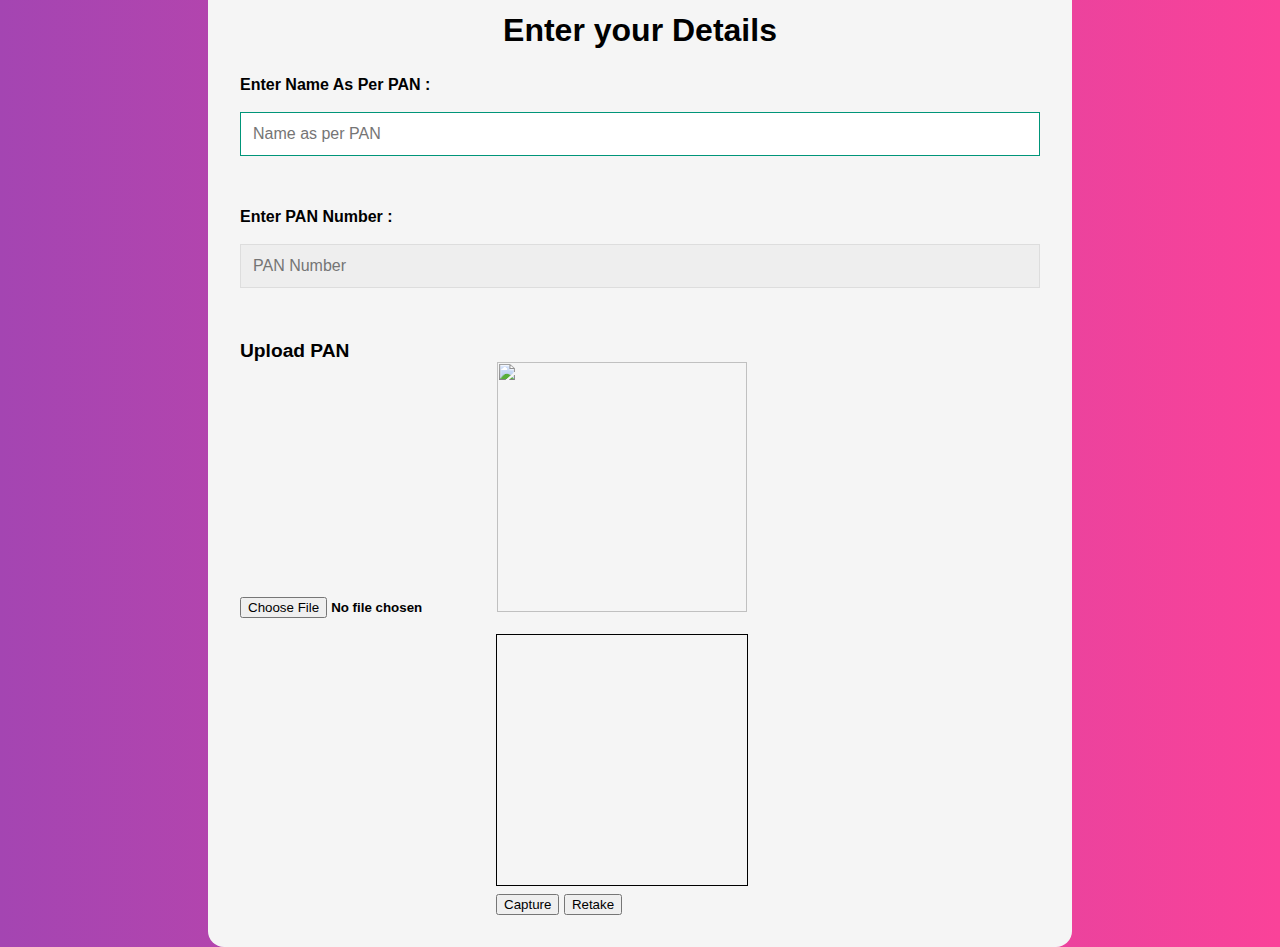
==== logged_in.html @ d218f5f2 "Initial Commit" ====
<!DOCTYPE html>
<head>
    <title>signed into account</title>
    <link rel="stylesheet" href="logged_in.css">
    <script type="text/javascript" src="https://cdnjs.cloudflare.com/ajax/libs/webcamjs/1.0.25/webcam.js"></script>
</head>
<body>
    <div class="main_container">
        <form action="form" id = "details">
            <h2 class="heading" >Enter your Details</h2>
            <div class="input">
                <label for="name" id = "name">Enter Name As Per PAN :</label>
            </div>
            <br>
            <div>
                <input type="text" class="name" name="name" autofocus placeholder="Name as per PAN" required>
            </div><br><br>
            <div class="input">
                <label for="pan_no" id = "pan_no">Enter PAN Number :</label>
            </div><br>
            <div>
                <input type="text" name="pan_no" class="PAN_no" autofocus placeholder="PAN Number" required>
            </div><br><br>
            <div>
                <label for="image-upload" id="image-upload" style="font-size: 120%;">Upload PAN </label>
            </div>
            <div id="myimg">
                <input type="file" class="image-upload" name="image-upload">
                <img src="" id = "myimg" height="250" width="250">
            </div>
            <div id ="camera" ></div>
            <div id="snap_button">
                <button onclick="take_snap()" >Capture</button>
                <button onclick="retake()">Retake</button>
            </div>

        </form>
    </div>
</body>
<script>
        Webcam.set({
        width: 250,
        height: 250,
        image_format: 'jpeg',
        jpeg_quality: 100
    });
    Webcam.attach('#camera');

    function take_snap(){
        Webcam.snap(function (data_uri) {
            document.getElementById('camera').innerHTML = 
                '<img src="' + data_uri + '" width="250px" height="250px" />';
    });
};
    function retake(){
        Webcam.set({
        width: 250,
        height: 250,
        image_format: 'jpeg',
        jpeg_quality: 100
    });
    Webcam.attach('#camera');
    };
    window.addEventListener('load' , function(){
    document.querySelector('input[type = "file"]').addEventListener('change',function(){

        if(this.files && this.files[0]){
                var img = document.getElementById("myimg");
                img.src = URL.createObjectURL(this.files[0]);
                img.onload= imgIsLoaded;
            }
        });
    });
</script>
---- logged_in.css ----
body{
    --color-primary: #009579;
    margin: 0;
    height: 100vh;
    display: flex;
    align-items: center;  /* keep things center by vertical  */
    justify-content: center;  /* keep things center by horizontal  */
    font-size: 18px;
    background: -webkit-linear-gradient(left, #a445b2, #fa4299);
}
.main_container{
    width: 800px;
    max-width: 800px;
    height: auto;
    margin: 1rem white;
    padding: 2rem;
    background: whitesmoke;
    border-radius: 1rem; /* curvy-edges */
  }
  .main_container,
  .name,
  .PAN_no {
    font :500 1rem 'Quicksand',sans-serif;
  }
  .form > *:last-child{
    margin-top: 0;
  }
  .form > *:last-child{
    margin-bottom: 0;
  }
.name,.PAN_no {
    margin-bottom: 1rem;
    display: block;
    width: 100%;
    padding: 0.75rem;
    box-sizing: border-box;
    border-radius: var(--border-radius);
    border: 1px solid #dddddd;
    outline: none;
    background: #eeeeee;
    transition: background 0.2s,bordewr-color 0.2s;
  }
.heading{
    text-align: center;
    font-size: 200%;
    color :black;
 }
 .name,.PAN_no:focus{
    border-color: var(--color-primary);
    background: #ffffff;
  }

#name,#pan_no,#image-upload{
    font-weight: bold;
    font-family: 'Quicksand',sans-serif;
    
}

.image-upload{
    border-left: 16rem;
    font-weight: bold;
    font-family: 'Quicksand',sans-serif;
}
#myimg{
    border-left: 10rem;
}
#camera{
    width: 250px;
    height: 250px;
    border: 1px solid black;
    margin-top:1rem;
    overflow: auto;
    margin-bottom: 0.5rem;
}
#snap_button,#camera{
    margin-left: 16rem;
    overflow: auto;
}
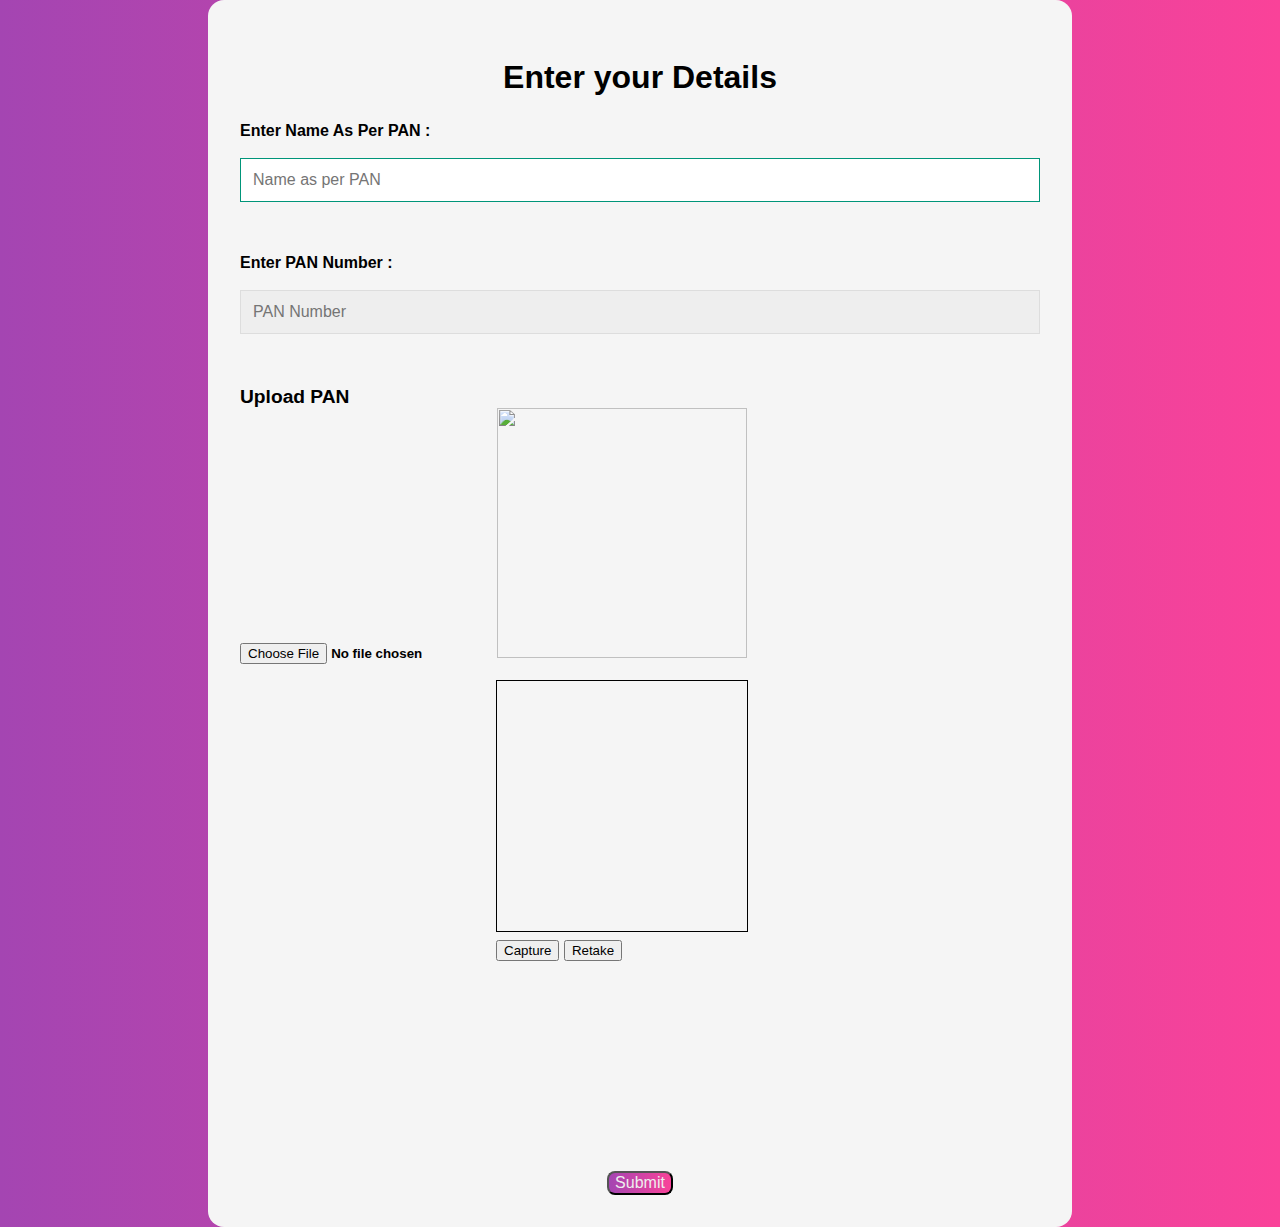
==== commit cc0bd0d7: "Initial Commit" ====
--- a/logged_in.html
+++ b/logged_in.html
@@ -5,70 +5,174 @@
     <script type="text/javascript" src="https://cdnjs.cloudflare.com/ajax/libs/webcamjs/1.0.25/webcam.js"></script>
 </head>
 <body>
-    <div class="main_container">
-        <form action="form" id = "details">
-            <h2 class="heading" >Enter your Details</h2>
-            <div class="input">
-                <label for="name" id = "name">Enter Name As Per PAN :</label>
-            </div>
-            <br>
-            <div>
-                <input type="text" class="name" name="name" autofocus placeholder="Name as per PAN" required>
-            </div><br><br>
-            <div class="input">
-                <label for="pan_no" id = "pan_no">Enter PAN Number :</label>
-            </div><br>
-            <div>
-                <input type="text" name="pan_no" class="PAN_no" autofocus placeholder="PAN Number" required>
-            </div><br><br>
-            <div>
-                <label for="image-upload" id="image-upload" style="font-size: 120%;">Upload PAN </label>
-            </div>
-            <div id="myimg">
-                <input type="file" class="image-upload" name="image-upload">
-                <img src="" id = "myimg" height="250" width="250">
-            </div>
-            <div id ="camera" ></div>
-            <div id="snap_button">
-                <button onclick="take_snap()" >Capture</button>
-                <button onclick="retake()">Retake</button>
+<div id="loading" style="display: none" class="loadingContainer">
+    <div class="loader" >Loading...</div>
+</div>
+<div class="main_container">
+    <form id="details">
+        <h2 class="heading">Enter your Details</h2>
+        <div class="input">
+            <label for="name" id="name">Enter Name As Per PAN :</label>
+        </div>
+        <br>
+        <div>
+            <input type="text" class="name" name="name" autofocus placeholder="Name as per PAN" required>
+        </div>
+        <br><br>
+        <div class="input">
+            <label for="pan_np" id="pan_no">Enter PAN Number :</label>
+        </div>
+        <br>
+        <div>
+            <input type="text" name="pan_no" class="PAN_no" autofocus placeholder="PAN Number" id="pan_np" required>
+        </div>
+        <br><br>
+        <div>
+            <label for="image-upload" id="image-upload" style="font-size: 120%;">Upload PAN </label>
+        </div>
+        <div id="myimge">
+            <input type="file" class="image-upload" name="image-upload" id="pan">
+            <img src="" id="myimg" height="250" width="250">
+        </div>
+        <div id="camera"></div>
+        <div id="snap_button">
+            <button id="capture">Capture</button>
+            <button id="retake">Retake</button>
+        </div>
+
+        <div id="response">
+            <div id="response_text"></div>
+            <div class="responsecanvas">
+                <canvas id="source_can"></canvas>
+                <canvas id="target_can"></canvas>
             </div>
 
-        </form>
-    </div>
+        </div>
+
+        <div style="display: flex; align-items: center;justify-content: center;">
+            <button class="button" id="submit">Submit</button>
+            <button class="button" id="continue" style="display: none">Continue</button>
+        </div>
+    </form>
+</div>
 </body>
 <script>
-        Webcam.set({
-        width: 250,
+    Webcam.set({
+        width: 333,
         height: 250,
         image_format: 'jpeg',
         jpeg_quality: 100
     });
     Webcam.attach('#camera');
 
-    function take_snap(){
+    function take_snap() {
         Webcam.snap(function (data_uri) {
-            document.getElementById('camera').innerHTML = 
-                '<img src="' + data_uri + '" width="250px" height="250px" />';
-    });
-};
-    function retake(){
+            document.getElementById('camera').innerHTML =
+                '<img src="' + data_uri + '" width="333px" height="250px" id="source" />';
+        });
+    };
+
+    function retake() {
         Webcam.set({
-        width: 250,
-        height: 250,
-        image_format: 'jpeg',
-        jpeg_quality: 100
-    });
-    Webcam.attach('#camera');
+            width: 250,
+            height: 250,
+            image_format: 'jpeg',
+            jpeg_quality: 100
+        });
+        Webcam.attach('#camera');
     };
-    window.addEventListener('load' , function(){
-    document.querySelector('input[type = "file"]').addEventListener('change',function(){
+    window.addEventListener('load', function () {
+        document.querySelector('input[type = "file"]').addEventListener('change', function () {
 
-        if(this.files && this.files[0]){
-                var img = document.getElementById("myimg");
-                img.src = URL.createObjectURL(this.files[0]);
-                img.onload= imgIsLoaded;
+            if (this.files && this.files[0]) {
+                var reader = new FileReader();
+
+                reader.onload = function (e) {
+                    var img = document.getElementById("myimg");
+                    img.src = e.target.result;
+                };
+
+                reader.readAsDataURL(this.files[0]);
             }
         });
+
+        document.getElementById("capture").addEventListener("click", function (e) {
+            e.preventDefault();
+            take_snap();
+        });
+        document.getElementById("retake").addEventListener("click", function (e) {
+            e.preventDefault();
+            retake();
+        });
+        document.getElementById("continue").addEventListener("click", function (e) {
+            e.preventDefault();
+            var pan = document.getElementById("pan_np").value;
+            var auth_user = JSON.parse(localStorage.getItem("auth_user"));
+            auth_user.pan = pan;
+            localStorage.setItem("auth_user", JSON.stringify(auth_user));
+            var voted = JSON.parse(localStorage.getItem("voted")||"[]")
+            if(voted.indexOf(pan)=== -1){
+                window.location.href="/vote.html"
+            }else{
+                alert("You already casted your vote, Thank you!")
+            }
+
+        });
+
+        document.getElementById("submit").addEventListener("click", async function (e) {
+            e.preventDefault();
+            var loadingElem = document.getElementById("loading");
+            loadingElem.style.display = "flex";
+            var dataURI = document.getElementById("source").src;
+            // var blob = dataURLtoBlob(document.getElementById("source").src);
+            const blob = await (await fetch(dataURI)).blob();
+            var formData = new FormData();
+            formData.append('source', blob, 'source.jpg')
+            formData.append('target', document.getElementById("pan").files[0])
+            var xhttp = new XMLHttpRequest();
+            xhttp.onreadystatechange = function() {
+                if (this.readyState == 4 && this.status == 200) {
+                    console.log(this.responseText)
+                    loadingElem.style.display = "none";
+                    try{
+                        var response = JSON.parse(this.responseText).response;
+                        var responseTextElem = document.getElementById("response_text");
+                        var source_boud = response.source_image_face.bounding_box
+                        var c = document.getElementById("source_can");
+                        var ctx = c.getContext("2d");
+                        var img = document.getElementById("source");
+                        c.width = 150
+                        c.height = (source_boud.height/source_boud.width)*c.width
+                        ctx.drawImage(img, source_boud.left*img.naturalWidth, source_boud.top*img.naturalHeight,source_boud.width*img.naturalWidth, source_boud.height*img.naturalHeight,0,0,c.offsetWidth,c.offsetHeight);
+                        var target_boud;
+                        if(response.face_matches.length>0){
+                            responseTextElem.innerText = "Photo Identity Matched"
+                            target_boud = response.face_matches[0].face.bounding_box;
+                            document.getElementById("submit").style.display = "none"
+                            document.getElementById("continue").style.display = "block"
+                            localStorage.setItem("status","matched");
+                        }else{
+                            responseTextElem.innerText = "Photo Identity Not Matched";
+                            target_boud = response.unmatched_faces[0].bounding_box;
+                            document.getElementById("submit").style.display = "block"
+                            document.getElementById("continue").style.display = "none";
+                            localStorage.setItem("status","unmatched");
+                        }
+                        var tc = document.getElementById("target_can");
+                        var tctx = tc.getContext("2d");
+                        var timg = document.getElementById("myimg");
+                        tc.width = 150
+                        tc.height = (target_boud.height/target_boud.width)*c.width
+                        tctx.drawImage(timg, target_boud.left*timg.naturalWidth, target_boud.top*timg.naturalHeight,target_boud.width*timg.naturalWidth, target_boud.height*timg.naturalHeight,0,0,tc.offsetWidth,tc.offsetHeight);
+
+                    }catch (e){
+                        console.log(e)
+                    }
+                }
+            };
+            xhttp.open("POST", "https://api.evotingsystem.online/api/face-compare", true);
+            xhttp.send(formData);
+        });
+
     });
 </script>--- a/logged_in.css
+++ b/logged_in.css
@@ -1,7 +1,6 @@
 body{
     --color-primary: #009579;
     margin: 0;
-    height: 100vh;
     display: flex;
     align-items: center;  /* keep things center by vertical  */
     justify-content: center;  /* keep things center by horizontal  */
@@ -76,3 +75,74 @@
     margin-left: 16rem;
     overflow: auto;
 }
+.responsecanvas{
+    display: flex;
+    align-items: center;
+    justify-content: space-around;
+    margin: 30px 0;
+}
+.button{
+    font-size: 100%;
+    color: #eeeeee;
+    background: -webkit-linear-gradient(left, #a445b2, #fa4299);
+    border-radius: 0.5rem;
+}
+.button:hover{
+    background: -webkit-linear-gradient(left, #fa4299, #a445b2);
+}
+.button:active{
+    transform: scale(0.98);
+}
+
+/* Loading animation CSS */
+.loader,
+.loader:after {
+    border-radius: 50%;
+    width: 10em;
+    height: 10em;
+}
+.loader {
+    margin: 60px auto;
+    font-size: 10px;
+    position: relative;
+    text-indent: -9999em;
+    border-top: 1.1em solid rgba(255, 255, 255, 0.2);
+    border-right: 1.1em solid rgba(255, 255, 255, 0.2);
+    border-bottom: 1.1em solid rgba(255, 255, 255, 0.2);
+    border-left: 1.1em solid #ffffff;
+    -webkit-transform: translateZ(0);
+    -ms-transform: translateZ(0);
+    transform: translateZ(0);
+    -webkit-animation: load8 1.1s infinite linear;
+    animation: load8 1.1s infinite linear;
+}
+@-webkit-keyframes load8 {
+    0% {
+        -webkit-transform: rotate(0deg);
+        transform: rotate(0deg);
+    }
+    100% {
+        -webkit-transform: rotate(360deg);
+        transform: rotate(360deg);
+    }
+}
+@keyframes load8 {
+    0% {
+        -webkit-transform: rotate(0deg);
+        transform: rotate(0deg);
+    }
+    100% {
+        -webkit-transform: rotate(360deg);
+        transform: rotate(360deg);
+    }
+}
+
+.loadingContainer{
+    position: fixed;
+    width: 100%;
+    height: 100%;
+    top: 0;
+    left: 0;
+    background: rgba(0,0,0,0.5);
+    align-items: center;
+}
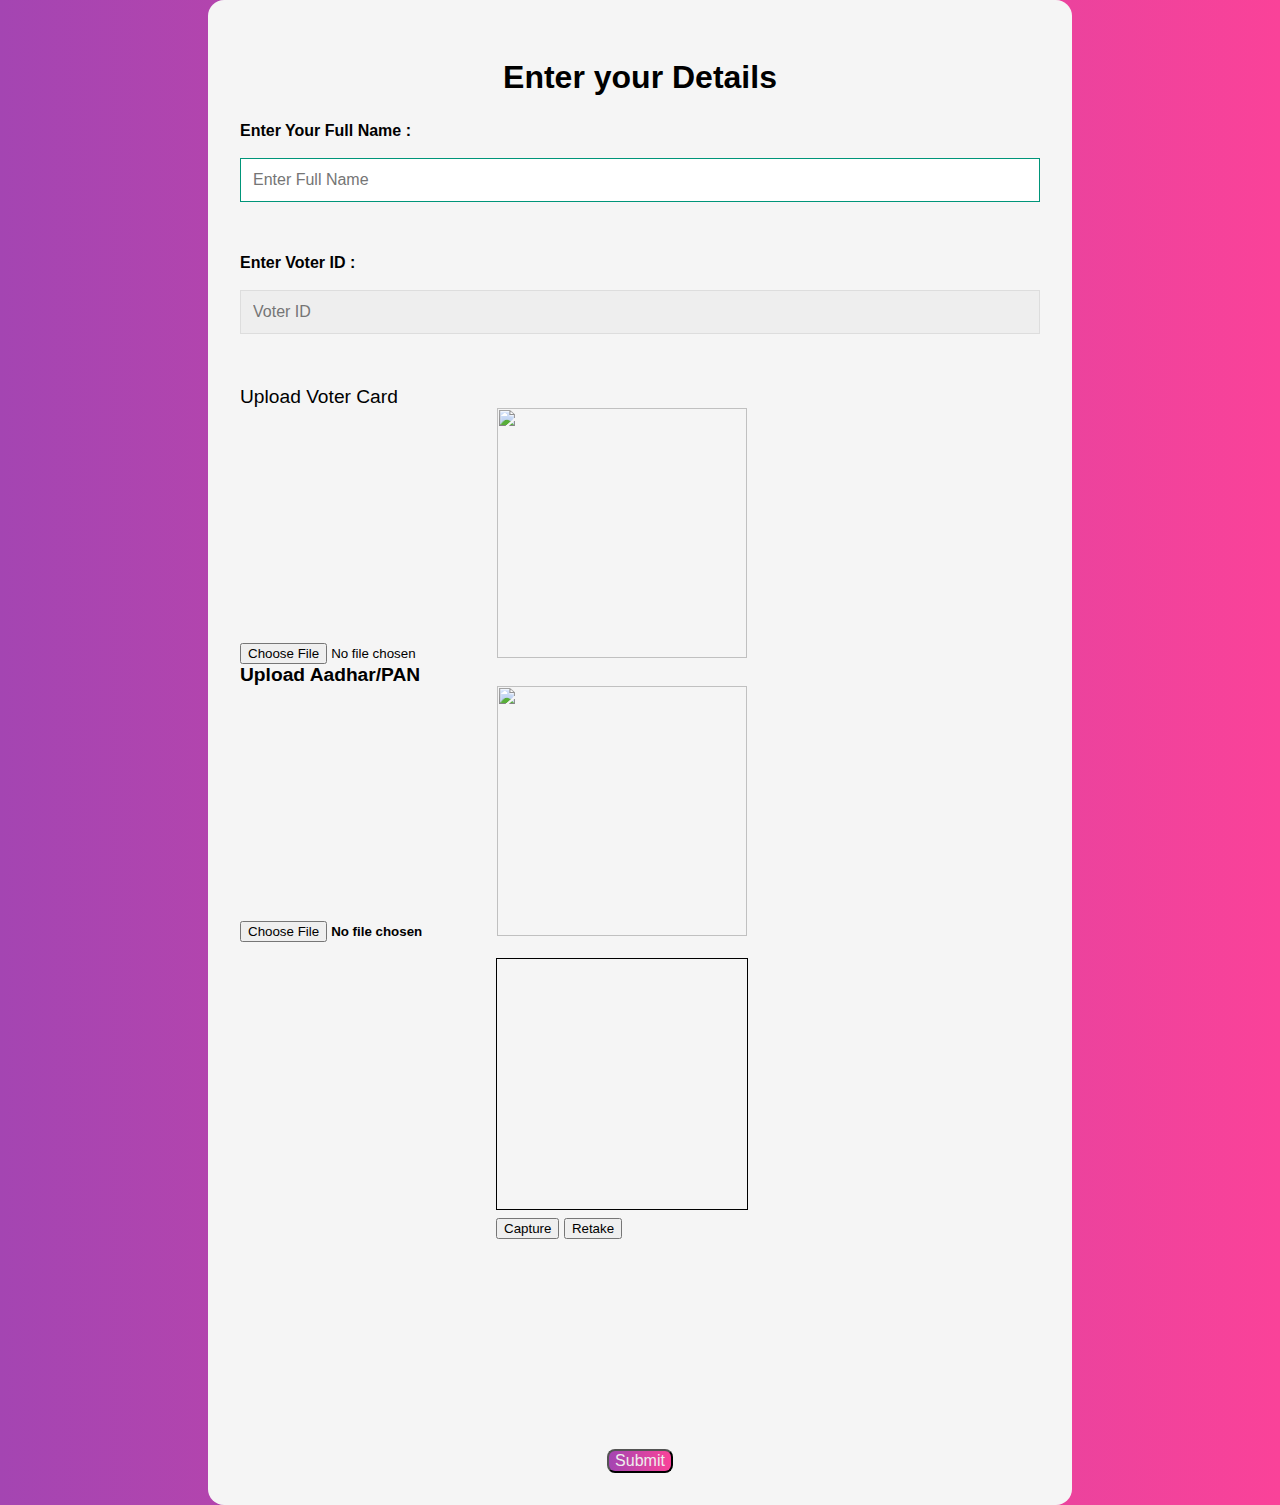
==== commit 6a70f2ea: "changed some texts" ====
--- a/logged_in.html
+++ b/logged_in.html
@@ -12,23 +12,30 @@
     <form id="details">
         <h2 class="heading">Enter your Details</h2>
         <div class="input">
-            <label for="name" id="name">Enter Name As Per PAN :</label>
+            <label for="name" id="name">Enter Your Full Name :</label>
         </div>
         <br>
         <div>
-            <input type="text" class="name" name="name" autofocus placeholder="Name as per PAN" required>
+            <input type="text" class="name" name="name" autofocus placeholder="Enter Full Name" required>
         </div>
         <br><br>
         <div class="input">
-            <label for="pan_np" id="pan_no">Enter PAN Number :</label>
+            <label for="pan_np" id="pan_no">Enter Voter ID :</label>
         </div>
         <br>
         <div>
-            <input type="text" name="pan_no" class="PAN_no" autofocus placeholder="PAN Number" id="pan_np" required>
+            <input type="text" name="pan_no" class="PAN_no" autofocus placeholder="Voter ID" id="pan_np" required>
         </div>
         <br><br>
         <div>
-            <label for="image-upload" id="image-upload" style="font-size: 120%;">Upload PAN </label>
+            <label for="im" style="font-size: 120%;">Upload Voter Card </label>
+        </div>
+        <div id="myimge">
+            <input type="file" name="im" id="im">
+            <img src="" id="myimg" height="250" width="250">
+        </div>
+        <div>
+            <label for="image-upload" id="image-upload" style="font-size: 120%;">Upload Aadhar/PAN </label>
         </div>
         <div id="myimge">
             <input type="file" class="image-upload" name="image-upload" id="pan">
